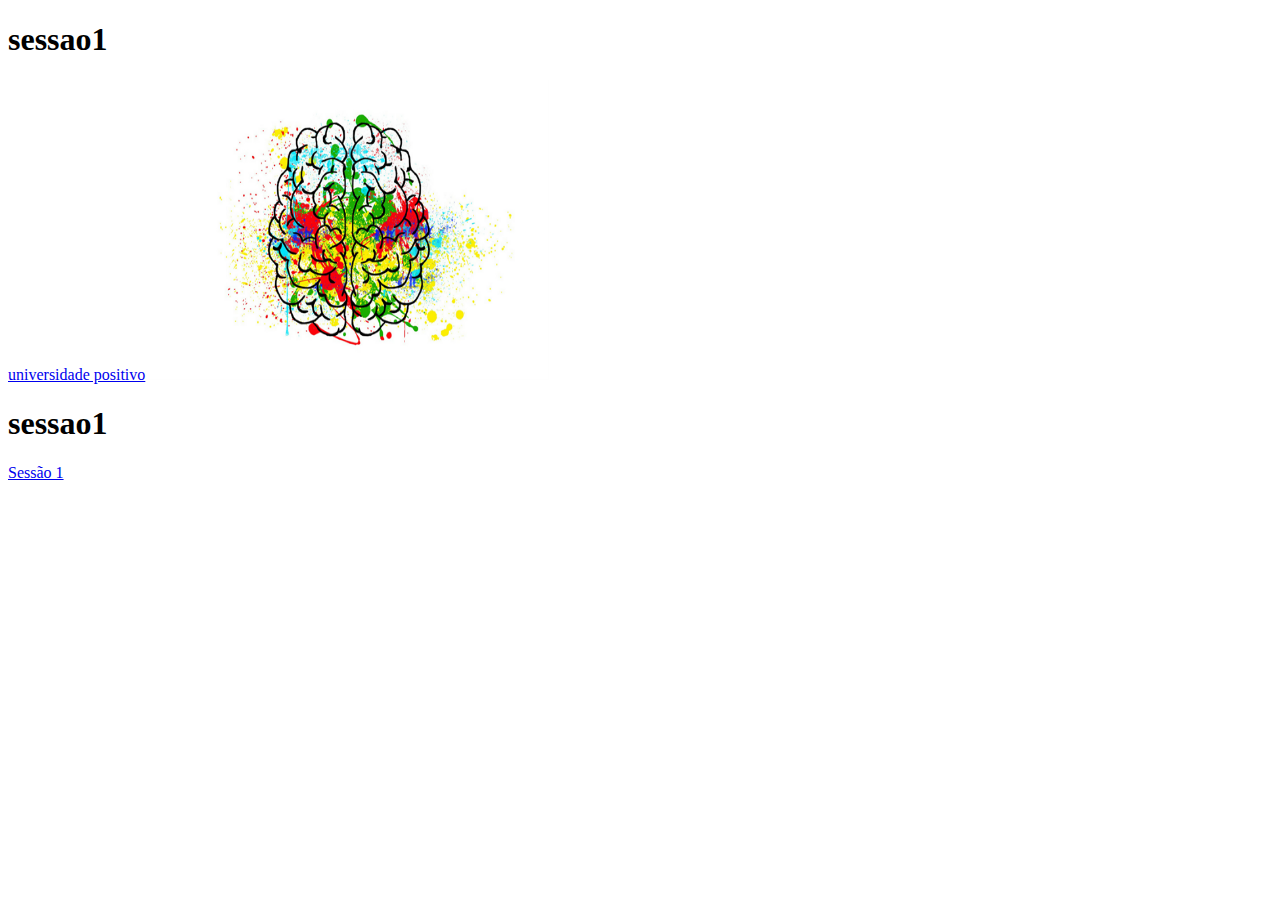
==== sessao1.html @ 56fb7d19 "sessao1.html" ====
<!DOCTYPE html>
<html lang="en"> 
<head>
<meta charset="UTF-8">
<meta http-equiv="X-UA-Compatible" content="IE=edge"> 
<meta name="Maiara" content="width=device-width, initial-scale=1.0">
    <title>Document</title> 
    <link rel="stylesheet" type="text/css" href="style.css" media="screen" />
</head> 
<body>
    <h1>sessao1</h1>
    <a href="www.up.edu.br">universidade positivo</a> 
    <img src="Psicologia.png" alt="picard facepalm" width="400" height="300">
    <h1>sessao1</h1> 
    <a href="index.html">Sessão 1</a>


</body>
 </html>
---- style.css ----
style.css
body{
background-color: #8406b6; }
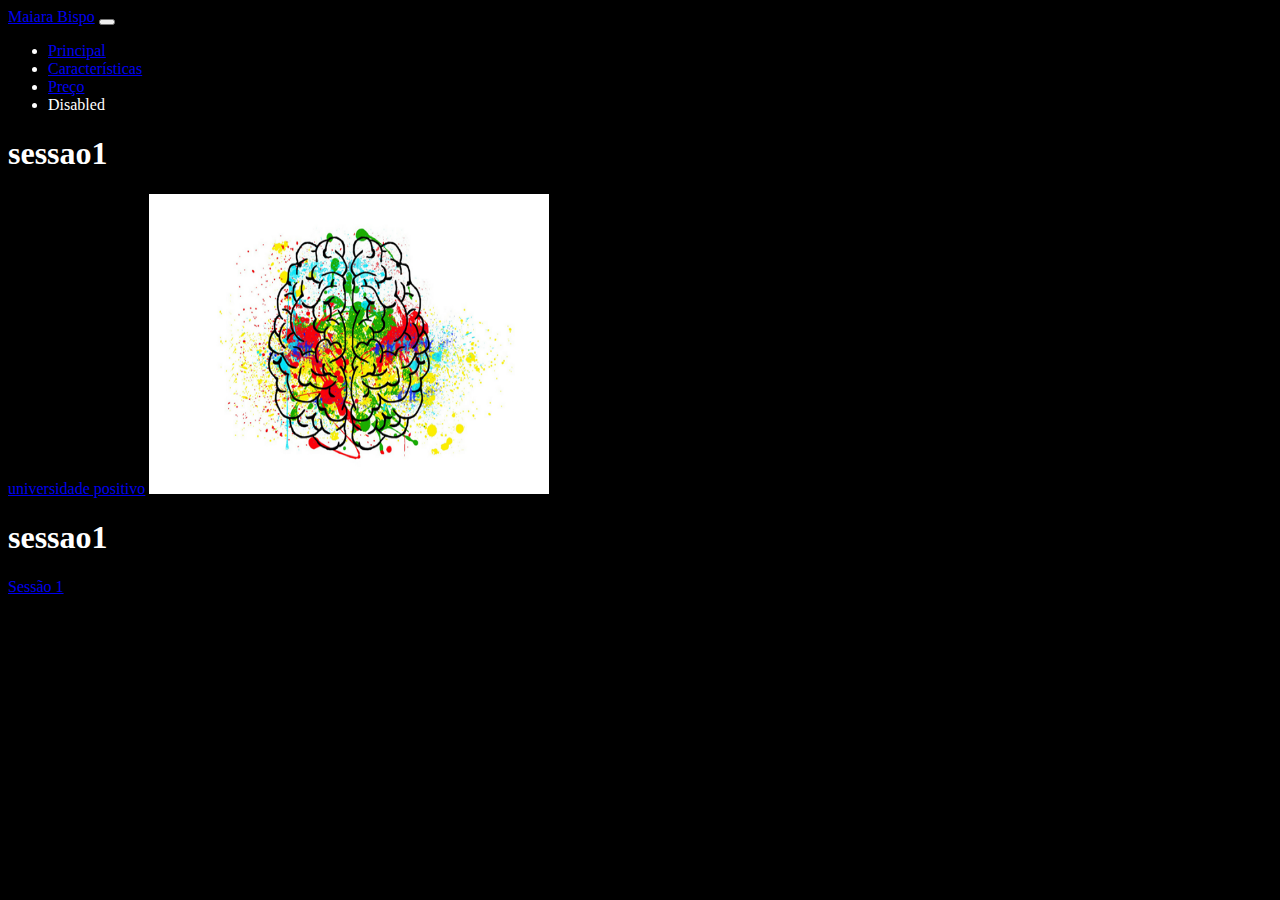
==== commit 50fe215d: "Add files via upload" ====
--- a/sessao1.html
+++ b/sessao1.html
@@ -1,13 +1,41 @@
- <!DOCTYPE html>
-<html lang="en"> 
+
+<!DOCTYPE html>
+<html lang="en">
 <head>
-<meta charset="UTF-8">
-<meta http-equiv="X-UA-Compatible" content="IE=edge"> 
-<meta name="Maiara" content="width=device-width, initial-scale=1.0">
-    <title>Document</title> 
+    <meta charset="UTF-8">
+    <meta http-equiv="X-UA-Compatible" content="IE=edge">
+    <meta name="viewport" content="width=device-width, initial-scale=1.0">
+    <title>Página Inicial</title>
+    <link href="https://cdn.jsdelivr.net/npm/bootstrap@5.3.1/dist/css/bootstrap.min.css" rel="stylesheet" integrity="sha384-4bw+/aepP/YC94hEpVNVgiZdgIC5+VKNBQNGCHeKRQN+PtmoHDEXuppvnDJzQIu9" crossorigin="anonymous">
     <link rel="stylesheet" type="text/css" href="style.css" media="screen" />
-</head> 
-<body>
+    <script src="https://cdn.jsdelivr.net/npm/@popperjs/core@2.11.8/dist/umd/popper.min.js" integrity="sha384-I7E8VVD/ismYTF4hNIPjVp/Zjvgyol6VFvRkX/vR+Vc4jQkC+hVqc2pM8ODewa9r" crossorigin="anonymous"></script>
+<script src="https://cdn.jsdelivr.net/npm/bootstrap@5.3.1/dist/js/bootstrap.min.js" integrity="sha384-Rx+T1VzGupg4BHQYs2gCW9It+akI2MM/mndMCy36UVfodzcJcF0GGLxZIzObiEfa" crossorigin="anonymous"></script>
+</head>
+     <body>
+       <nav class="navbar navbar-expand-lg bg-body-tertiary">
+         <div class="container-fluid">
+    <a class="navbar-brand" href="#">Maiara Bispo</a>
+    <button class="navbar-toggler" type="button" data-bs-toggle="collapse" data-bs-target="#navbarNav" aria-controls="navbarNav" aria-expanded="false" aria-label="Toggle navigation">
+    <span class="navbar-toggler-icon"></span>
+   </button>
+    <div class="collapse navbar-collapse" id="navbarNav">
+   <ul class="navbar-nav">
+   <li class="nav-item">
+  <a class="nav-link active" aria-current="page" href="#">Principal</a>
+ </li>
+ <li class="nav-item"> 
+  <a class="nav-link" href="#">Características</a>
+  </li>
+  <li class="nav-item dropdown">
+    <a class="nav-link dopdown-toggle" href="#" role="button" data-bs-toggle="dropdown">Preço</a>
+    </li>
+    <li class="nav-item">
+      <a class="nav-link disabled" aria-disabled="true">Disabled</a>
+    </li>
+  </ul>
+</div>
+</div>
+</nav>
     <h1>sessao1</h1>
     <a href="www.up.edu.br">universidade positivo</a> 
     <img src="Psicologia.png" alt="picard facepalm" width="400" height="300">
--- a/style.css
+++ b/style.css
@@ -1,3 +1,5 @@
-style.css
-body{
-background-color: #8406b6; }+body {
+  background-color:black;
+  color:white
+  
+}
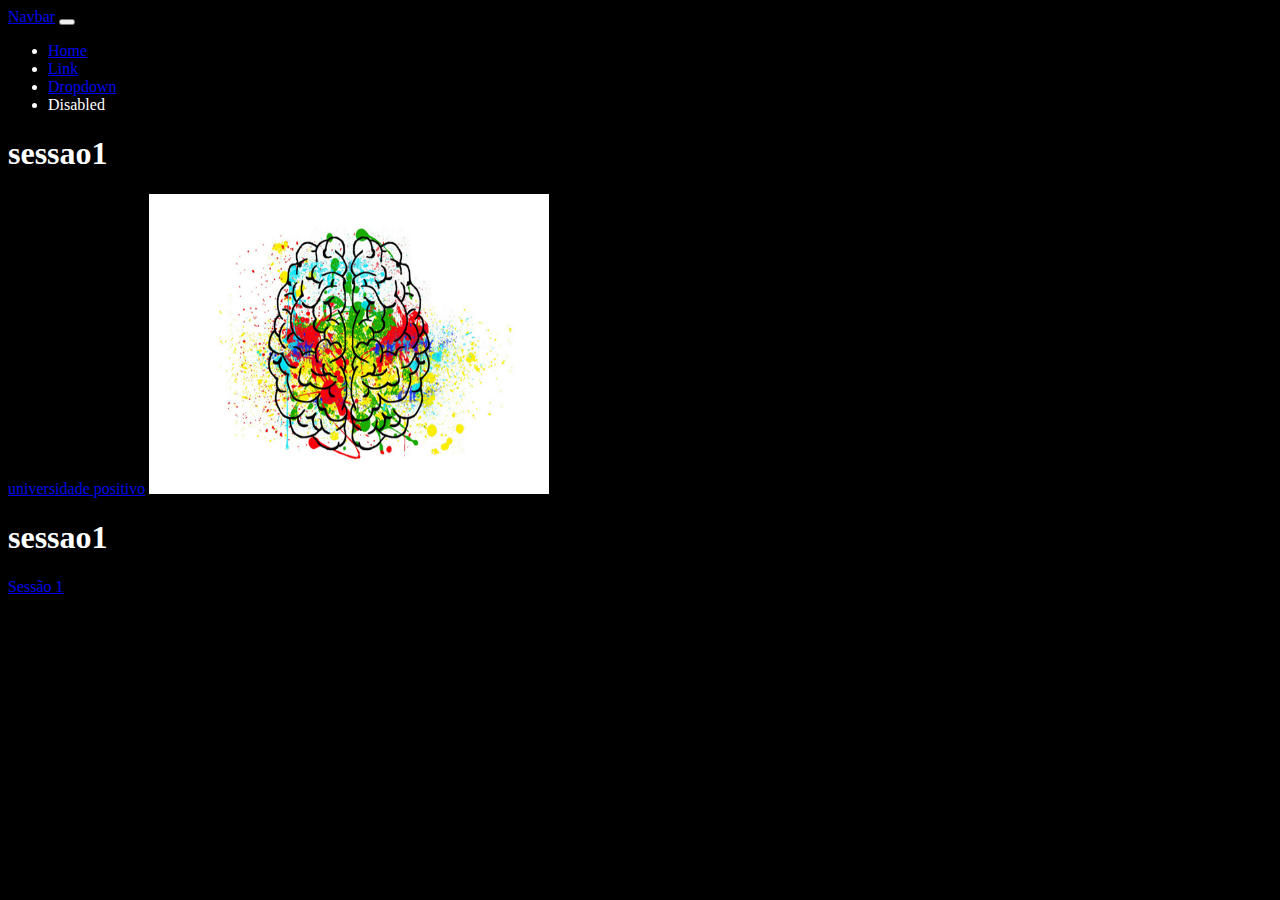
==== commit 82551cf4: "Add files via upload" ====
--- a/sessao1.html
+++ b/sessao1.html
@@ -14,20 +14,20 @@
      <body>
        <nav class="navbar navbar-expand-lg bg-body-tertiary">
          <div class="container-fluid">
-    <a class="navbar-brand" href="#">Maiara Bispo</a>
+    <a class="navbar-brand" href="#">Navbar</a>
     <button class="navbar-toggler" type="button" data-bs-toggle="collapse" data-bs-target="#navbarNav" aria-controls="navbarNav" aria-expanded="false" aria-label="Toggle navigation">
     <span class="navbar-toggler-icon"></span>
    </button>
     <div class="collapse navbar-collapse" id="navbarNav">
    <ul class="navbar-nav">
    <li class="nav-item">
-  <a class="nav-link active" aria-current="page" href="#">Principal</a>
+  <a class="nav-link active" aria-current="page" href="#">Home</a>
  </li>
  <li class="nav-item"> 
-  <a class="nav-link" href="#">Características</a>
+  <a class="nav-link" href="#">Link</a>
   </li>
   <li class="nav-item dropdown">
-    <a class="nav-link dopdown-toggle" href="#" role="button" data-bs-toggle="dropdown">Preço</a>
+    <a class="nav-link dopdown-toggle" href="#" role="button" data-bs-toggle="dropdown">Dropdown</a>
     </li>
     <li class="nav-item">
       <a class="nav-link disabled" aria-disabled="true">Disabled</a>
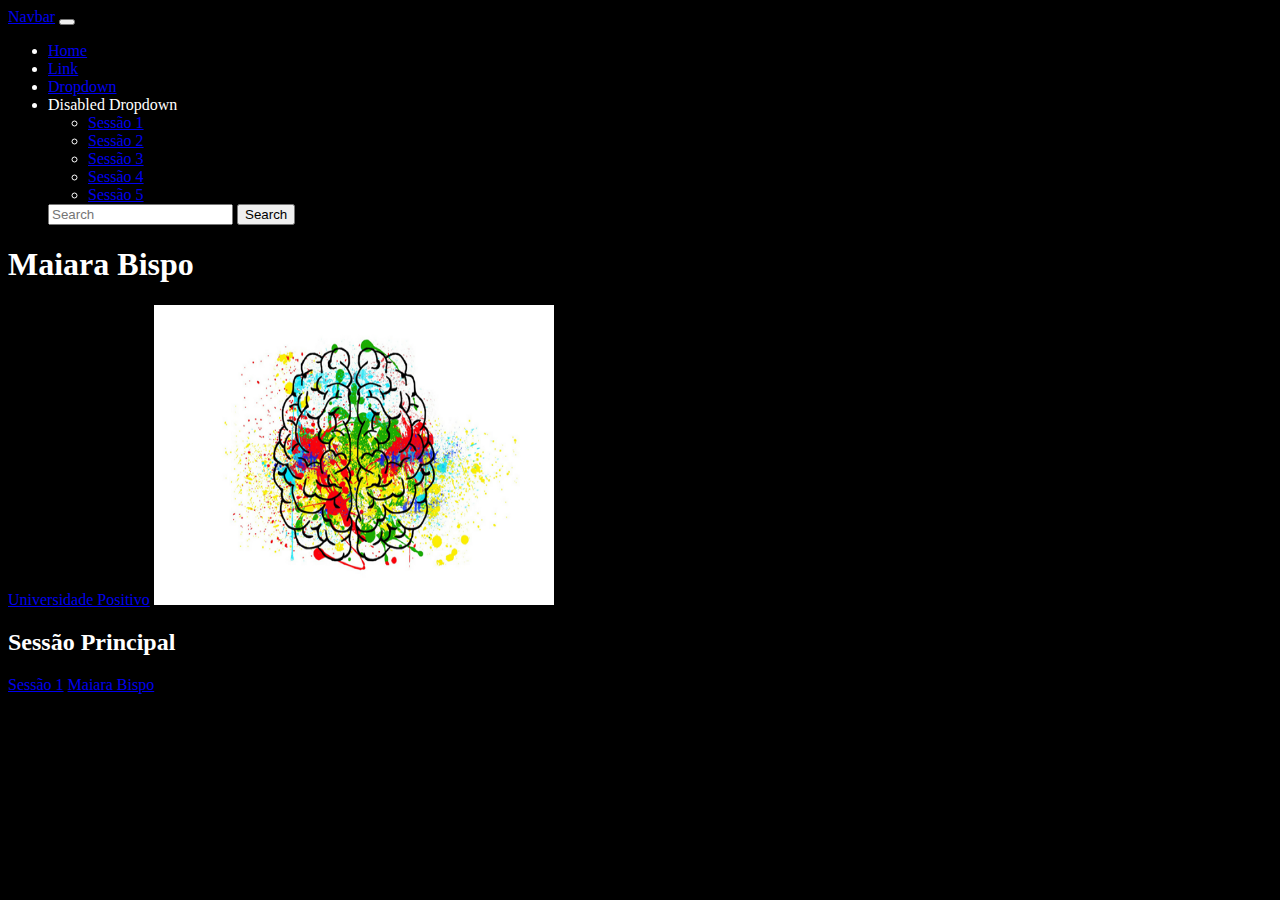
==== commit 93993088: "Add files via upload" ====
--- a/sessao1.html
+++ b/sessao1.html
@@ -31,17 +31,28 @@
     </li>
     <li class="nav-item">
       <a class="nav-link disabled" aria-disabled="true">Disabled</a>
+      Dropdown
+    </a>
+    <ul class="dropdown-menu">
+      <li><a class="dropdown-item" href="sessao1.html">Sessão 1</a></li>
+      <li><a class="dropdown-item" href="sessao2.html">Sessão 2</a></li>
+      <li><a class="dropdown-item" href="sessao3.html">Sessão 3</a></li>
+      <li><a class="dropdown-item" href="sessao4.html">Sessão 4</a></li>
+      <li><a class="dropdown-item" href="sessao5.html">Sessão 5</a></li>
     </li>
   </ul>
+  <form class="d-flex" role="search">
+    <input class="form-control me-2" type="search" placeholder="Search" aria-label="Search">
+    <button class="btn btn-outline-success" type="submit">Search</button>
+  </form>
 </div>
 </div>
 </nav>
-    <h1>sessao1</h1>
-    <a href="www.up.edu.br">universidade positivo</a> 
-    <img src="Psicologia.png" alt="picard facepalm" width="400" height="300">
-    <h1>sessao1</h1> 
-    <a href="index.html">Sessão 1</a>
-
-
+<h1>Maiara Bispo</h1>
+<a href="www.up.edu.br">Universidade Positivo</a>
+<img src="Psicologia.png" alt="picard facepalm" width="400" height="300">
+<h2>Sessão Principal</h2>
+  <a href="sessao1.html">Sessão 1</a>
+<a href="bispomaiara.github.io">Maiara Bispo</a>
 </body>
- </html>   
+</html>
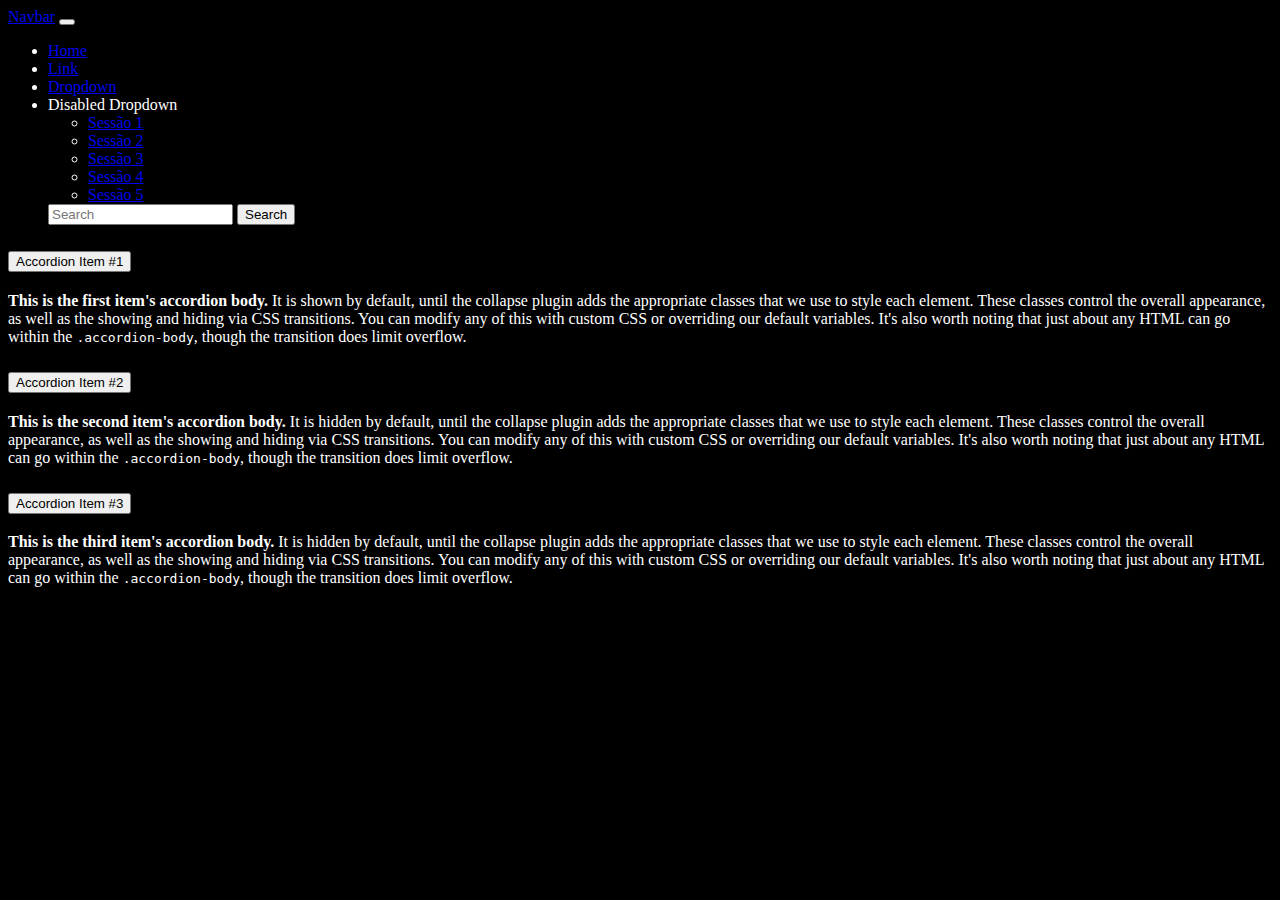
==== commit 7a2f8f5d: "Add files via upload" ====
--- a/sessao1.html
+++ b/sessao1.html
@@ -48,11 +48,44 @@
 </div>
 </div>
 </nav>
-<h1>Maiara Bispo</h1>
-<a href="www.up.edu.br">Universidade Positivo</a>
-<img src="Psicologia.png" alt="picard facepalm" width="400" height="300">
-<h2>Sessão Principal</h2>
-  <a href="sessao1.html">Sessão 1</a>
-<a href="bispomaiara.github.io">Maiara Bispo</a>
+<div class="accordion" id="accordionExample">
+  <div class="accordion-item">
+    <h2 class="accordion-header">
+      <button class="accordion-button" type="button" data-bs-toggle="collapse" data-bs-target="#collapseOne" aria-expanded="true" aria-controls="collapseOne">
+        Accordion Item #1
+      </button>
+    </h2>
+    <div id="collapseOne" class="accordion-collapse collapse show" data-bs-parent="#accordionExample">
+      <div class="accordion-body">
+        <strong>This is the first item's accordion body.</strong> It is shown by default, until the collapse plugin adds the appropriate classes that we use to style each element. These classes control the overall appearance, as well as the showing and hiding via CSS transitions. You can modify any of this with custom CSS or overriding our default variables. It's also worth noting that just about any HTML can go within the <code>.accordion-body</code>, though the transition does limit overflow.
+      </div>
+    </div>
+  </div>
+  <div class="accordion-item">
+    <h2 class="accordion-header">
+      <button class="accordion-button collapsed" type="button" data-bs-toggle="collapse" data-bs-target="#collapseTwo" aria-expanded="false" aria-controls="collapseTwo">
+        Accordion Item #2
+      </button>
+    </h2>
+    <div id="collapseTwo" class="accordion-collapse collapse" data-bs-parent="#accordionExample">
+      <div class="accordion-body">
+        <strong>This is the second item's accordion body.</strong> It is hidden by default, until the collapse plugin adds the appropriate classes that we use to style each element. These classes control the overall appearance, as well as the showing and hiding via CSS transitions. You can modify any of this with custom CSS or overriding our default variables. It's also worth noting that just about any HTML can go within the <code>.accordion-body</code>, though the transition does limit overflow.
+      </div>
+    </div>
+  </div>
+  <div class="accordion-item">
+    <h2 class="accordion-header">
+      <button class="accordion-button collapsed" type="button" data-bs-toggle="collapse" data-bs-target="#collapseThree" aria-expanded="false" aria-controls="collapseThree">
+        Accordion Item #3
+      </button>
+    </h2>
+    <div id="collapseThree" class="accordion-collapse collapse" data-bs-parent="#accordionExample">
+      <div class="accordion-body">
+        <strong>This is the third item's accordion body.</strong> It is hidden by default, until the collapse plugin adds the appropriate classes that we use to style each element. These classes control the overall appearance, as well as the showing and hiding via CSS transitions. You can modify any of this with custom CSS or overriding our default variables. It's also worth noting that just about any HTML can go within the <code>.accordion-body</code>, though the transition does limit overflow.
+      </div>
+    </div>
+  </div>
+</div>
+
 </body>
 </html>
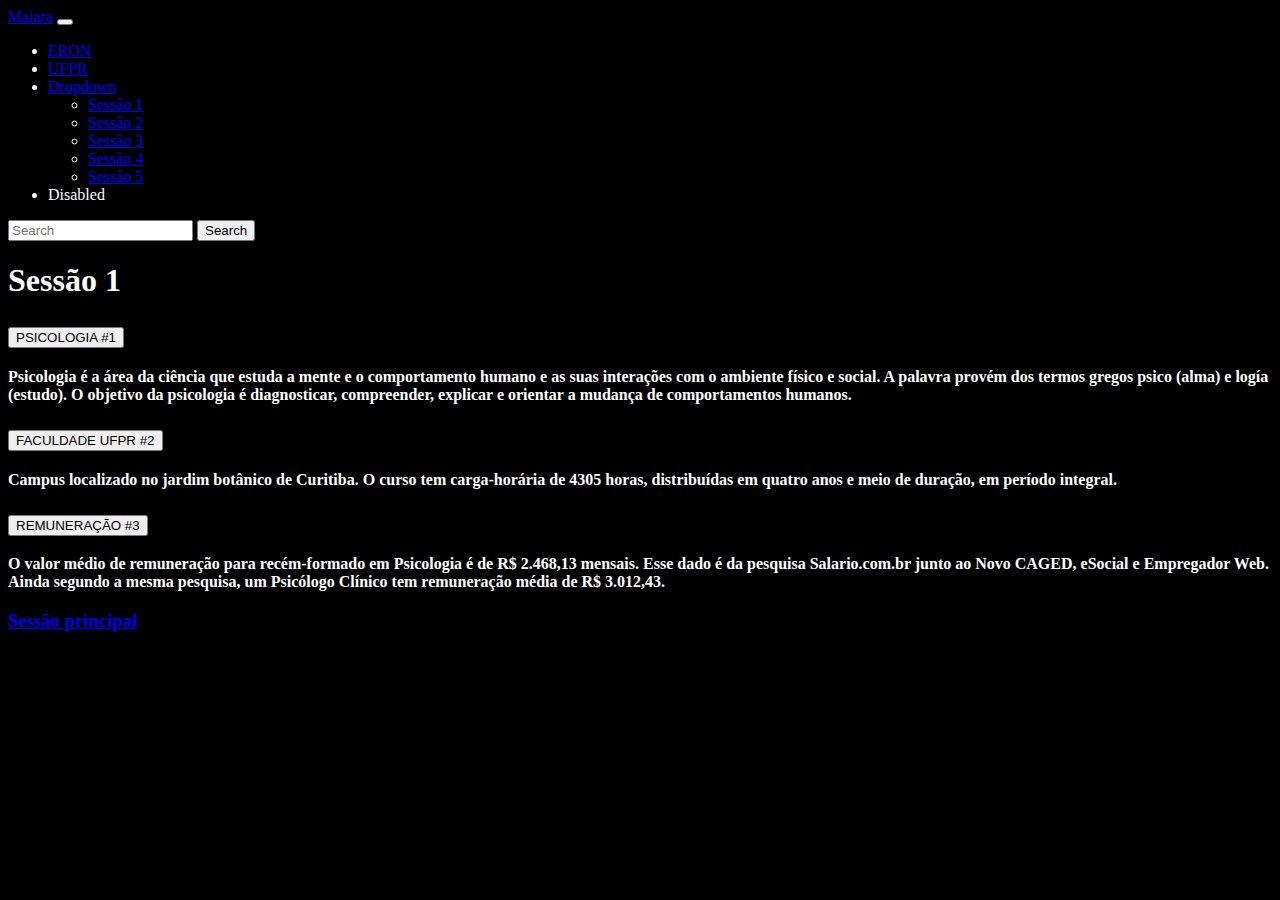
==== commit 6a0add38: "Update sessao1.html" ====
--- a/sessao1.html
+++ b/sessao1.html
@@ -1,91 +1,93 @@
+
 
 <!DOCTYPE html>
 <html lang="en">
 <head>
     <meta charset="UTF-8">
-    <meta http-equiv="X-UA-Compatible" content="IE=edge">
     <meta name="viewport" content="width=device-width, initial-scale=1.0">
-    <title>Página Inicial</title>
+    <title>Sessão 1</title>
     <link href="https://cdn.jsdelivr.net/npm/bootstrap@5.3.1/dist/css/bootstrap.min.css" rel="stylesheet" integrity="sha384-4bw+/aepP/YC94hEpVNVgiZdgIC5+VKNBQNGCHeKRQN+PtmoHDEXuppvnDJzQIu9" crossorigin="anonymous">
     <link rel="stylesheet" type="text/css" href="style.css" media="screen" />
     <script src="https://cdn.jsdelivr.net/npm/@popperjs/core@2.11.8/dist/umd/popper.min.js" integrity="sha384-I7E8VVD/ismYTF4hNIPjVp/Zjvgyol6VFvRkX/vR+Vc4jQkC+hVqc2pM8ODewa9r" crossorigin="anonymous"></script>
 <script src="https://cdn.jsdelivr.net/npm/bootstrap@5.3.1/dist/js/bootstrap.min.js" integrity="sha384-Rx+T1VzGupg4BHQYs2gCW9It+akI2MM/mndMCy36UVfodzcJcF0GGLxZIzObiEfa" crossorigin="anonymous"></script>
 </head>
-     <body>
-       <nav class="navbar navbar-expand-lg bg-body-tertiary">
-         <div class="container-fluid">
-    <a class="navbar-brand" href="#">Navbar</a>
-    <button class="navbar-toggler" type="button" data-bs-toggle="collapse" data-bs-target="#navbarNav" aria-controls="navbarNav" aria-expanded="false" aria-label="Toggle navigation">
-    <span class="navbar-toggler-icon"></span>
-   </button>
-    <div class="collapse navbar-collapse" id="navbarNav">
-   <ul class="navbar-nav">
-   <li class="nav-item">
-  <a class="nav-link active" aria-current="page" href="#">Home</a>
- </li>
- <li class="nav-item"> 
-  <a class="nav-link" href="#">Link</a>
-  </li>
-  <li class="nav-item dropdown">
-    <a class="nav-link dopdown-toggle" href="#" role="button" data-bs-toggle="dropdown">Dropdown</a>
-    </li>
-    <li class="nav-item">
-      <a class="nav-link disabled" aria-disabled="true">Disabled</a>
-      Dropdown
-    </a>
-    <ul class="dropdown-menu">
-      <li><a class="dropdown-item" href="sessao1.html">Sessão 1</a></li>
-      <li><a class="dropdown-item" href="sessao2.html">Sessão 2</a></li>
-      <li><a class="dropdown-item" href="sessao3.html">Sessão 3</a></li>
-      <li><a class="dropdown-item" href="sessao4.html">Sessão 4</a></li>
-      <li><a class="dropdown-item" href="sessao5.html">Sessão 5</a></li>
-    </li>
-  </ul>
-  <form class="d-flex" role="search">
-    <input class="form-control me-2" type="search" placeholder="Search" aria-label="Search">
-    <button class="btn btn-outline-success" type="submit">Search</button>
-  </form>
-</div>
-</div>
-</nav>
-<div class="accordion" id="accordionExample">
+<body>
+    <nav class="navbar navbar-expand-lg bg-body-tertiary">
+        <div class="container-fluid">
+          <a class="navbar-brand" href="index.html">Maiara</a>
+          <button class="navbar-toggler" type="button" data-bs-toggle="collapse" data-bs-target="#navbarSupportedContent" aria-controls="navbarSupportedContent" aria-expanded="false" aria-label="Toggle navigation">
+            <span class="navbar-toggler-icon"></span>
+          </button>
+          <div class="collapse navbar-collapse" id="navbarSupportedContent">
+            <ul class="navbar-nav me-auto mb-2 mb-lg-0">
+              <li class="nav-item">
+                <a class="nav-link active" aria-current="page" href="https://www.facebook.com/people/Col%C3%A9gio-Estadual-Eron-Domingues/100061317708532/?locale=pt_BR">ERON</a>
+              </li>
+              <li class="nav-item">
+                <a class="nav-link" href="http://www.humanas.ufpr.br/portal/psicologia//">UFPR</a>
+              </li>
+              <li class="nav-item dropdown">
+                <a class="nav-link dropdown-toggle" href="#" role="button" data-bs-toggle="dropdown" aria-expanded="false">
+                  Dropdown
+                </a>
+                <ul class="dropdown-menu">
+                  <li><a class="dropdown-item" href="sessao1.html">Sessão 1</a></li>
+                  <li><a class="dropdown-item" href="sessao2.html">Sessão 2</a></li>
+                  <li><a class="dropdown-item" href="sessao3.html">Sessão 3</a></li>
+                  <li><a class="dropdown-item" href="sessao4.html">Sessão 4</a></li>
+                  <li><a class="dropdown-item" href="sessao5.html">Sessão 5</a></li>
+                </ul>
+              </li>
+              <li class="nav-item">
+                <a class="nav-link disabled" aria-disabled="true">Disabled</a>
+              </li>
+            </ul>
+            <form class="d-flex" role="search">
+              <input class="form-control me-2" type="search" placeholder="Search" aria-label="Search">
+              <button class="btn btn-outline-success" type="submit">Search</button>
+            </form>
+          </div>
+        </div>
+      </nav>
+<h1>Sessão 1</h1>
+    <div class="accordion" id="accordionExample">
   <div class="accordion-item">
     <h2 class="accordion-header">
       <button class="accordion-button" type="button" data-bs-toggle="collapse" data-bs-target="#collapseOne" aria-expanded="true" aria-controls="collapseOne">
-        Accordion Item #1
+        PSICOLOGIA #1
       </button>
     </h2>
     <div id="collapseOne" class="accordion-collapse collapse show" data-bs-parent="#accordionExample">
       <div class="accordion-body">
-        <strong>This is the first item's accordion body.</strong> It is shown by default, until the collapse plugin adds the appropriate classes that we use to style each element. These classes control the overall appearance, as well as the showing and hiding via CSS transitions. You can modify any of this with custom CSS or overriding our default variables. It's also worth noting that just about any HTML can go within the <code>.accordion-body</code>, though the transition does limit overflow.
-      </div>
+        <strong>Psicologia é a área da ciência que estuda a mente e o comportamento humano e as suas interações com o ambiente físico e social. A palavra provém dos termos gregos psico (alma) e logía (estudo). O objetivo da psicologia é diagnosticar, compreender, explicar e orientar a mudança de comportamentos humanos.
+  </div>
     </div>
   </div>
   <div class="accordion-item">
     <h2 class="accordion-header">
       <button class="accordion-button collapsed" type="button" data-bs-toggle="collapse" data-bs-target="#collapseTwo" aria-expanded="false" aria-controls="collapseTwo">
-        Accordion Item #2
+       FACULDADE UFPR #2
       </button>
     </h2>
     <div id="collapseTwo" class="accordion-collapse collapse" data-bs-parent="#accordionExample">
       <div class="accordion-body">
-        <strong>This is the second item's accordion body.</strong> It is hidden by default, until the collapse plugin adds the appropriate classes that we use to style each element. These classes control the overall appearance, as well as the showing and hiding via CSS transitions. You can modify any of this with custom CSS or overriding our default variables. It's also worth noting that just about any HTML can go within the <code>.accordion-body</code>, though the transition does limit overflow.
+        <strong>Campus localizado no jardim botânico de Curitiba. O curso tem carga-horária de 4305 horas, distribuídas em quatro anos e meio de duração, em período integral.
       </div>
     </div>
   </div>
   <div class="accordion-item">
     <h2 class="accordion-header">
       <button class="accordion-button collapsed" type="button" data-bs-toggle="collapse" data-bs-target="#collapseThree" aria-expanded="false" aria-controls="collapseThree">
-        Accordion Item #3
+        REMUNERAÇÃO #3
       </button>
     </h2>
     <div id="collapseThree" class="accordion-collapse collapse" data-bs-parent="#accordionExample">
       <div class="accordion-body">
-        <strong>This is the third item's accordion body.</strong> It is hidden by default, until the collapse plugin adds the appropriate classes that we use to style each element. These classes control the overall appearance, as well as the showing and hiding via CSS transitions. You can modify any of this with custom CSS or overriding our default variables. It's also worth noting that just about any HTML can go within the <code>.accordion-body</code>, though the transition does limit overflow.
-      </div>
+        <strong>O valor médio de remuneração para recém-formado em Psicologia é de R$ 2.468,13 mensais. Esse dado é da pesquisa Salario.com.br junto ao Novo CAGED, eSocial e Empregador Web. Ainda segundo a mesma pesquisa, um Psicólogo Clínico tem remuneração média de R$ 3.012,43.
+  </div>
     </div>
   </div>
 </div>
-
+    <h3><a href="index.html">Sessão principal</a></h3>
 </body>
 </html>
